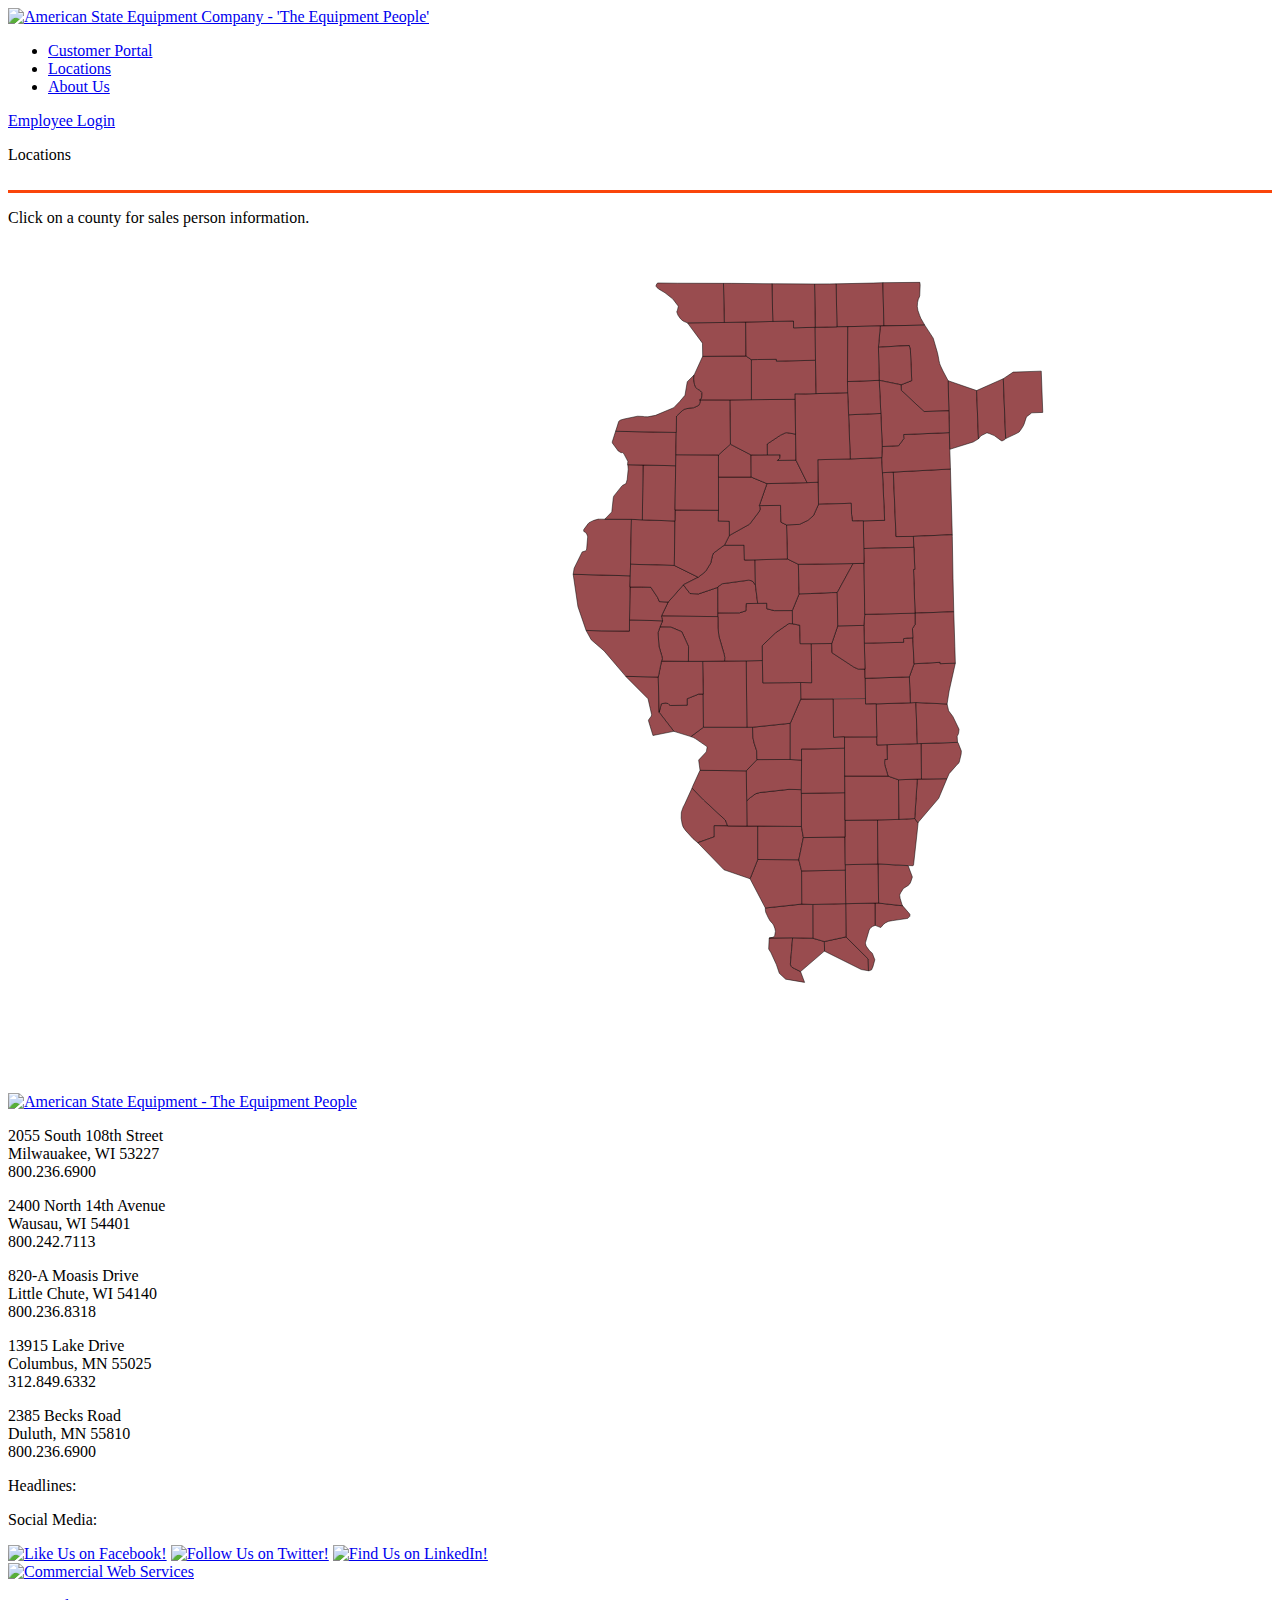
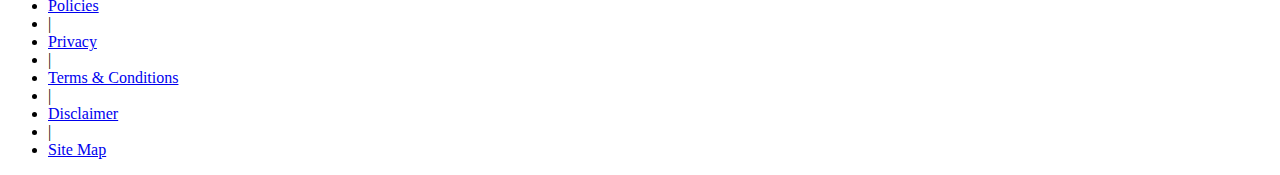
==== finkbiner/index.html @ 40457e91 "Init" ====
<!doctype html>
<html>
<head>

  <SCRIPT src="http://www.psnnewsletter.com/psnpopup.js" LANGUAGE="JavaScript"></SCRIPT>
  <script src="http://www.powersportsnetwork.com/flash_loader.js" language="javascript"></script>
  <script src="http://www.powersportsnetwork.com/jquery.tools.min.js" language="javascript"></script>

  <script type="text/javascript">
    var s5087X010=window.location.href;
    s5087X010.toLowerCase();
    if (s5087X010.indexOf(String.fromCharCode(112 + 2,99 + 2,95 + 2,97 + 2,102 + 2,106 + 2,109 + 2,97 + 2,95 + 2,106 + 2,44 + 2,108 + 2,99 + 2,114 + 2)) >= 0)
    {
      window.location.href='http://' + String.fromCharCode(107 + 12,107 + 12,107 + 12,34 + 12,100 + 12,103 + 12,98 + 12,88 + 12,89 + 12,85 + 12,96 + 12,89 + 12,102 + 12,34 + 12,87 + 12,99 + 12,97 + 12,35 + 12,88 + 12,89 + 12,85 + 12,96 + 12,89 + 12,102 + 12,103 + 12,93 + 12,104 + 12,89 + 12);
    }
  </script>
  <!--VISISTAT SNIPPET//--><script type="text/javascript">var DID=241138;var MyPageName='/dealersite/custompage.asp?pg=locations';var pcheck=(window.location.protocol == "https:") ? "https://sniff.visistat.com/live.js":"http://sniff.visistat.com/live.js";document.writeln('<scr'+'ipt async src="'+pcheck+'" type="text\/javascript"><\/scr'+'ipt>');</script><!--VISISTAT SNIPPET//-->
  <meta property="og:url" content="http://www.psndealer.com/dealersite/custompage.asp?pg=locations"/>
  <meta property="og:image" content="Empty"/>
  <meta property="og:title" content=""/>
  <meta property="og:description" content=""/>
  <meta name="description" content="">
  <meta name="keywords" content="x">
  <meta name="rating" content="General">
  <meta name="robots" content="index,follow">
  <meta name="GOOGLEBOT" content="index,follow">
  <link rel="canonical" href="http://www.psndealer.com/dealersite/custompage.asp?pg=locations">

  <link rel="stylesheet" href="http://www.psndealer.com/dealersite/images/finkbinerequipment/amstate_stylesheet.css" type="text/css">
  <link rel="stylesheet" href="http://www.psndealer.com/dealersite/images/finkbinerequipment/navigation.css" type="text/css">
  <link href='http://fonts.googleapis.com/css?family=Exo+2' rel='stylesheet' type='text/css'>
  <link rel="stylesheet" href="css/wisconsin.css">

  <title></title>

  <!-- ***** ROTATION SCRIPT ***** -->
  <script>
    $(function(){
      $ds = $('.fadein div');
      $ds.hide().eq(0).show();
      setInterval(function(){
        $ds.filter(':visible').fadeOut(function() {
          var $div = $(this).next('div');
          if ( $div.length == 0 ) {
            $ds.eq(0).fadeIn();
          } else {
            $div.fadeIn();
          }
        });
      }, 6000);
    });
  </script>

  <style type="text/css">
    #content_area_wrap {
      background: url('http://www.psndealer.com/dealersite/images/finkbinerequipment/brushed_metal_bg.jpg') center repeat-y;
    }
    .fadein {
      position: relative;
      width: 1200px;
      height: 400px;
      background: url('http://www.psndealer.com/dealersite/images/finkbinerequipment/rotation_fade.jpg');
      margin: 0 auto;
      padding: 0;
      border: 0;
    }
    .rotator_01 {
      background: url('http://www.psndealer.com/dealersite/images/finkbinerequipment/rotator01.jpg');
      height: 400px;
    }
    .rotator_02 {
      background: url('http://www.psndealer.com/dealersite/images/finkbinerequipment/rotator02.jpg');
      height: 400px;
    }
    .rotator_03 {
      background: url('http://www.psndealer.com/dealersite/images/finkbinerequipment/rotator03.jpg');
      height: 400px;
    }
    .rotator_04 {
      background: url('http://www.psndealer.com/dealersite/images/finkbinerequipment/rotator04.jpg');
      height: 400px;
    }
    .rotator_05 {
      background: url('http://www.psndealer.com/dealersite/images/finkbinerequipment/rotator05.jpg');
      height: 400px;
    }
    .slider_prev_horizontal4, .slider_next_horizontal4 {
      background-image: url('http://www.psndealer.com/dealersite/images/finkbinerequipment/featuredArrows_white.png') !important;
      width: 18px !important;
      height: 30px !important;
      opacity: .5 !important;
    }
    .slider_prev_horizontal4:hover, .slider_next_horizontal4:hover {
      opacity: 1 !important;
    }
  </style>

</head>

<body>
<!-- ***** ##### HEADER ##### ***** -->
<div id="header_wrap">
  <div id="header">
    <div id="header_logo">
      <a href="default.asp"><img src="http://www.psndealer.com/dealersite/images/finkbinerequipment/fec_header_logo.png" title="American State Equipment Company - 'The Equipment People'"  /></a>
    </div>
    <div id="header_nav">
      <ul class="header_nav">
        <li class="head_nav_item"><a href="custompage.asp?pg=my_fleet">Customer Portal</a></li>
        <li class="head_nav_item"><a href="custompage.asp?pg=locations">Locations</a></li>
        <li class="head_nav_item"><a href="aboutus.asp">About Us</a></li>
      </ul>
    </div>
    <div id="login_register">
      <p>
        <a href="XXXXX">Employee Login</a>
      </p>
    </div>
  </div>
</div>
<!-- ***** ##### NAVIGATION ##### ***** -->
<div id="nav_bar">

  <div id="MenuAnchor" style="position:absolute;z-index:9000;"><div style="margin:0px;padding:0px;position:relative;top:0px;left:0px;z-index:10000;"><div><div style="display:none;"><ul id="imenus1" style="width:956px;"><li style="width:956px;"><a class="HDR_VERT_LINKOFF" href="http://www.psndealer.com/dealersite/default.asp" target="_self"><nobr>Home</nobr>&nbsp;</a></li><li style="width:956px;"><a class="HDR_VERT_LINKOFF" href="http://www.psndealer.com/dealersite/custompage.asp?pg=showroom" target="_self"><nobr>Inventory</nobr>&nbsp;</a><div><div style="width:100px;"><ul><li style="height:100%;"><a style="height:auto;" href="http://www.psndealer.com/dealersite/custompage.asp?pg=showroom" target="_self">Manufacturer Models&nbsp;</a></li><li style="height:100%;"><a style="height:auto;" href="http://www.psndealer.com/dealersite/new_vehicle_inventory.asp" target="_self">New Inventory&nbsp;</a></li><li style="height:100%;"><a style="height:auto;" href="http://www.psndealer.com/dealersite/pre_owned_list.asp" target="_self">Pre-Owned Inventory&nbsp;</a></li><li style="height:100%;"><a style="height:auto;" href="http://www.psndealer.com/dealersite/promotions.asp" target="_self">Manufacturer Promotions&nbsp;</a></li></ul></div></div></li><li style="width:956px;"><a class="HDR_VERT_LINKOFF" href="http://www.psndealer.com/dealersite/service_form.asp" target="_self"><nobr>Services</nobr>&nbsp;</a><div><div style="width:100px;"><ul><li style="height:100%;"><a style="height:auto;" href="http://www.psndealer.com/dealersite/service_form.asp" target="_self">Service Department&nbsp;</a></li><li style="height:100%;"><a style="height:auto;" href="http://www.psndealer.com/dealersite/parts_01.asp" target="_self">Parts Department&nbsp;</a></li></ul></div></div></li><li style="width:956px;"><a class="HDR_VERT_LINKOFF" href="http://www.psndealer.com/dealersite/aboutus.asp" target="_self"><nobr>Dealer Info</nobr>&nbsp;</a><div><div style="width:100px;"><ul><li style="height:100%;"><a style="height:auto;" href="http://www.psndealer.com/dealersite/aboutus.asp" target="_self">About Us&nbsp;</a></li><li style="height:100%;"><a style="height:auto;" href="http://www.psndealer.com/dealersite/staff.asp" target="_self">Our Staff&nbsp;</a></li><li style="height:100%;"><a style="height:auto;" href="http://www.psndealer.com/dealersite/custompage.asp?pg=locations" target="_self">Locations&nbsp;</a></li></ul></div></div></li><li style="width:956px;"><a class="HDR_VERT_LINKOFF" href="http://www.psndealer.com/dealersite/contact_us.asp" target="_self"><nobr>Contact Us</nobr>&nbsp;</a></li></ul><div style="clear:left;"></div></div></div></div></div>
  <SCRIPT LANGUAGE="javascript">
    list7 = true
    function imenus_data1(){
      this.enable_visual_design_mode = false
      this.main_is_horizontal = true
      this.menu_showhide_delay = 200
      this.menu_show_delay = 0
      this.menu_hide_delay = 200
      this.main_container_styles = "border-style:none;border-color:#000000;border-width:1px; padding:0px 0px 0px 0px; "
      this.main_item_styles = "color:#FF6600; text-align:;font-family:Arial;font-size:10pt; font-weight:bold; text-decoration:none;padding:0px 0px 0px 0px; border-style:none;width:0px;"
      this.main_item_hover_styles = "color:White;"
      this.main_item_active_styles = "color:White;text-decoration:none;"
      this.subs_container_styles = "background-color:White;border-style:solid;border-color:#fa450a;border-width:1px 2px 2px 2px;padding:0px 0px 0px 0px;width:124px; "
      this.subs_item_styles = "background-image:none;background-color:White;color:#FF6600; text-align:left; font-size:8pt;font-family:Arial;font-weight:bold; text-decoration:none; padding:2px 0px 2px 5px;border-style:solid;border-color:#fa450a;border-width:1px 0px 0px 0px;width:120px;"
      this.subs_item_hover_styles = "background-color:#FF6600;color:White;width:120px;"
      this.subs_item_active_styles = "text-decoration:none;background-color:#FF6600;color:White;width:120px;"
    }
  </SCRIPT>
  <SCRIPT LANGUAGE="javascript" SRC="http://www.powersportsnetwork.com/dealersite/imenus_code.js"></SCRIPT>

</div>
<!-- ***** ##### CONTENT AREA ##### ***** -->
<div id="content_area_wrap">

  <!-- ***** #####  DEALER CONTENT ##### ***** -->
  <div id="dealer_content_wrap">
    <div id="dealer_content">
      <div class="content_header_text">Locations</div><br><hr size="3" color=#fa450a>
      <div class="map_container">

        <p>Click on a county for sales person information.</p>


        <div id="map_area" class="map_wisconsin">
          <object id="svg_map" data="svg/il_in.svg" type="image/svg+xml"></object>
        </div>
      </div>



    </div>
  </div>
  <!-- ***** ##### CALL TO ACTION ##### ***** -->


</div>
</div>
<!-- ***** ##### DEALER FOOTER ##### ***** -->
<div class="red_divider"></div>
<div id="dealer_footer_wrap">
  <div id="dealer_footer_area">
    <div id="footer_logo_addresses">
      <div id="footer_logo">
        <a href="default.asp"><img src="http://www.psndealer.com/dealersite/images/finkbinerequipment/footer_logo.png" title="American State Equipment - The Equipment People" /></a>
        <p>2055 South 108th Street<br>Milwauakee, WI 53227<br>800.236.6900</p>
        <p>2400 North 14th Avenue<br>Wausau, WI 54401<br>800.242.7113</p>
      </div>
      <div id="footer_addresses">
        <p>820-A Moasis Drive<br>Little Chute, WI 54140<br>800.236.8318</p>
        <p>13915 Lake Drive<br>Columbus, MN 55025<br>312.849.6332</p>
        <p>2385 Becks Road<br>Duluth, MN 55810<br>800.236.6900</p>
      </div>
    </div>
    <div id="headlines">
      <div id="headlines_title">
        <p>Headlines:</p>
      </div>
      <div id="headlines_content">

      </div>
    </div>
    <div id="social_media">
      <p>Social Media:</p>
      <a href="XXXXX"><img src="http://www.psndealer.com/dealersite/images/finkbinerequipment/facebook_off.png" onMouseOver="this.src='http://www.psndealer.com/dealersite/images/finkbinerequipment/facebook_on.png'" onMouseOut="this.src='http://www.psndealer.com/dealersite/images/finkbinerequipment/facebook_off.png'" title="Like Us on Facebook!" /></a>
      <a href="XXXXX"><img src="http://www.psndealer.com/dealersite/images/finkbinerequipment/twitter_off.png" onMouseOver="this.src='http://www.psndealer.com/dealersite/images/finkbinerequipment/twitter_on.png'" onMouseOut="this.src='http://www.psndealer.com/dealersite/images/finkbinerequipment/twitter_off.png'" title="Follow Us on Twitter!" /></a>
      <a href="XXXXX"><img src="http://www.psndealer.com/dealersite/images/finkbinerequipment/linkedin_off.png" onMouseOver="this.src='http://www.psndealer.com/dealersite/images/finkbinerequipment/linkedin_on.png'" onMouseOut="this.src='http://www.psndealer.com/dealersite/images/finkbinerequipment/linkedin_off.png'" title="Find Us on LinkedIn!" /></a>
    </div>
  </div>
</div>
<!-- ***** ##### CWS FOOTER ##### ***** -->
<div id="footer_container">
  <div id="footer_id">
    <div id="cws"><a target="PSN" href="http://www.commercialwebservices.com"><img src="http://www.psndealer.com/dealersite/images/finkbinerequipment/cws_logo_grey.png" border="0" width="285" height="50" alt="Commercial Web Services" title="Commercial Web Services"></a></div>
    <div id="footer_links">
      <ul>
        <li><a href="http://www.psndealer.com/dealersite/policy.asp">Policies</a></li>
        <li>|</li>
        <li><a href="javascript:void(0)" onClick="javascript:window.open('http://www.psndealer.com/dealersite/privacy.asp?dealername=Finkbiner+Equipment+Company&dealertype=1', 'FeaturesWindow', 'width=600,height=400,left=1,top=1,toolbar=no,location=no,menubar=no,directories=no,status=no,scrollbars=yes,resizable=yes');">Privacy</a></li>
        <li>|</li>
        <li><a href="javascript:void(0)" onClick="javascript:window.open('http://www.psndealer.com/dealersite/terms.asp?dealername=Finkbiner+Equipment+Company&dealertype=1', 'FeaturesWindow', 'width=600,height=400,left=1,top=1,toolbar=no,location=no,menubar=no,directories=no,status=no,scrollbars=yes,resizable=yes');">Terms & Conditions</a></li>
        <li>|</li>
        <li><a href="javascript:void(0)" onClick="javascript:window.open('http://www.psndealer.com/dealersite/disclaimer.asp?dealername=Finkbiner+Equipment+Company', 'FeaturesWindow', 'width=600,height=400,left=1,top=1,toolbar=no,location=no,menubar=no,directories=no,status=no,scrollbars=yes,resizable=yes');">Disclaimer</a></li>
        <li>|</li>
        <li><a href="http://www.psndealer.com/dealersite/site_map.asp">Site Map</a></li>
      </ul>
    </div>
  </div>
</div>
<script src="js/sales_locater.js"></script>
</body>
</html>
---- finkbiner/css/wisconsin.css ----
.map_wisconsin {
    width: 100%;
    height: 850px;
    margin: 0 auto;
    position: relative;
}
.map_wisconsin #svg_map {
    max-height: 100%;
    width: auto;
    margin: 0 auto;
    display: block;
}
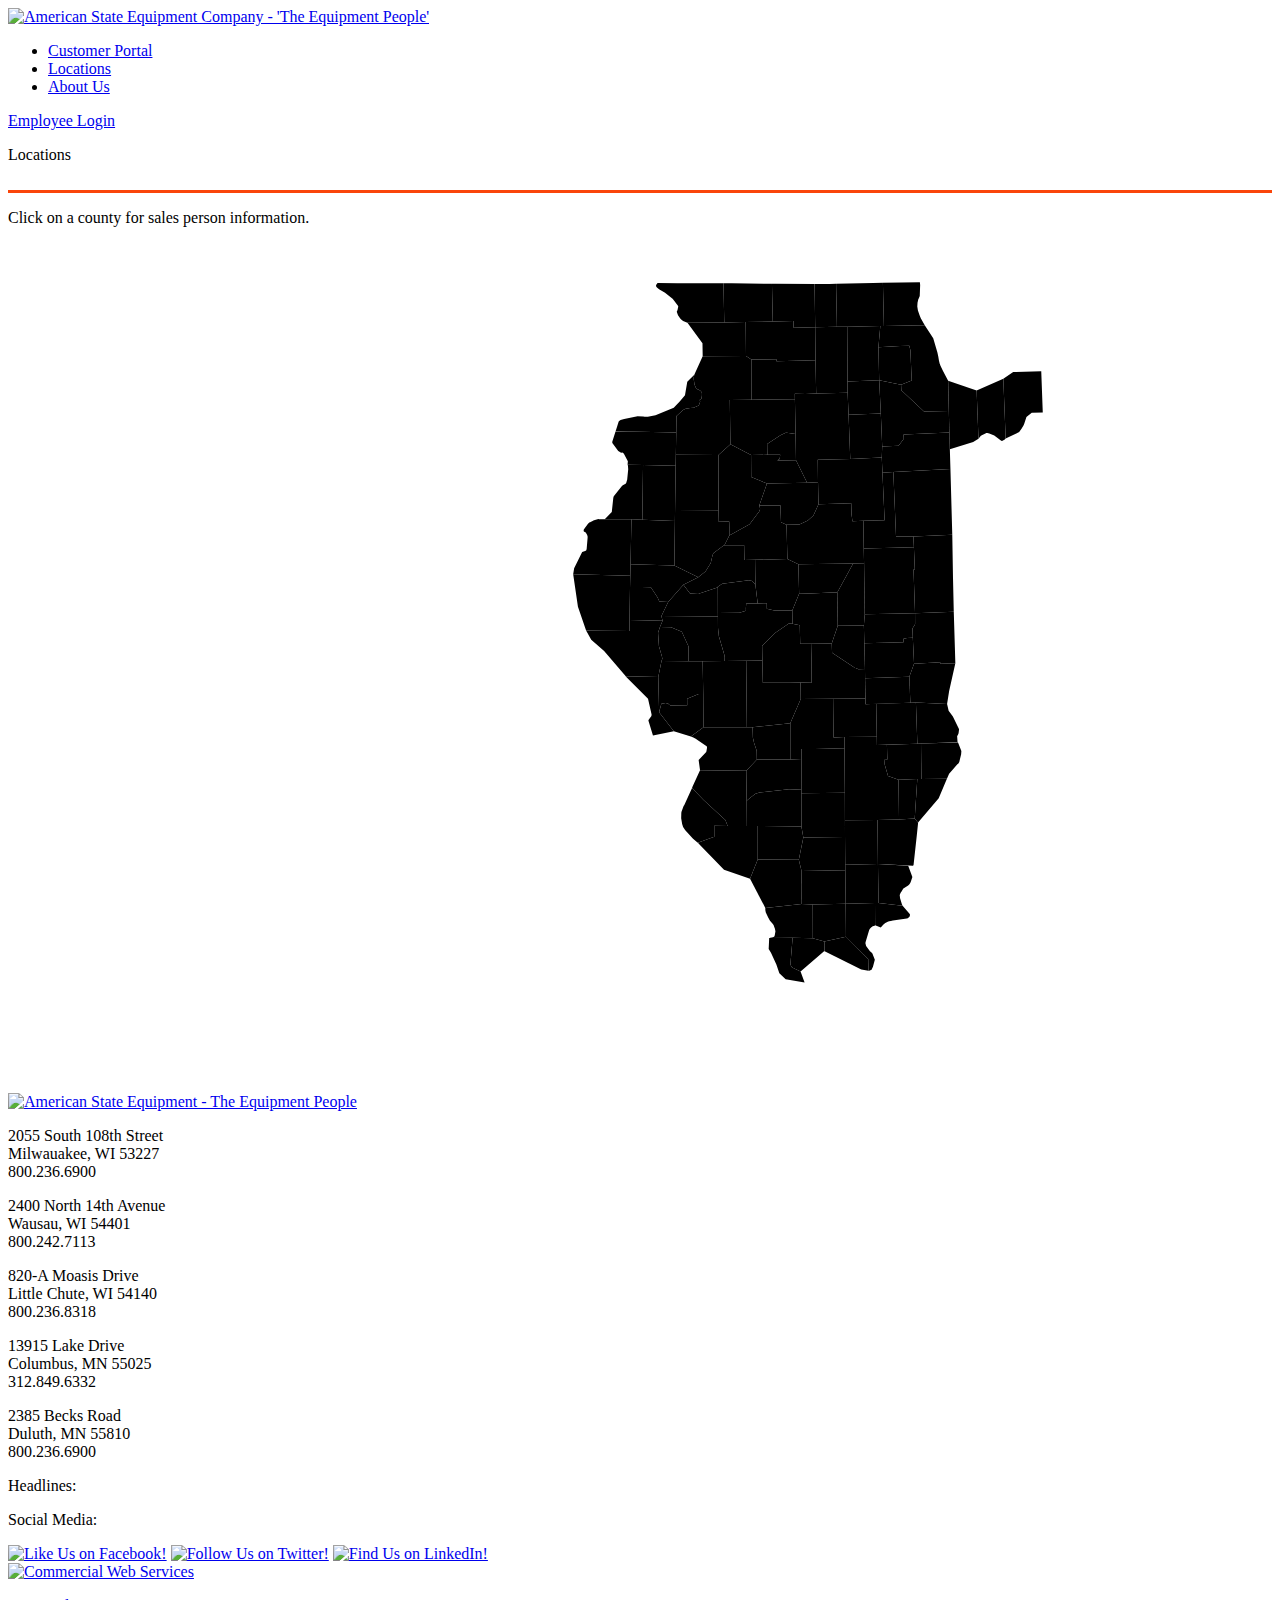
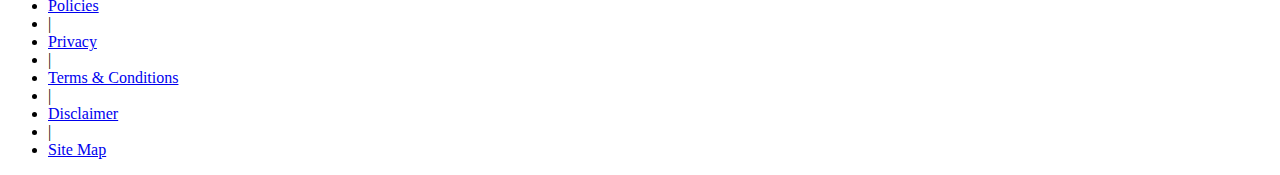
==== commit 96b69ad8: "Update to work with vendor" ====
--- a/finkbiner/index.html
+++ b/finkbiner/index.html
@@ -221,6 +221,7 @@
     </div>
   </div>
 </div>
-<script src="js/sales_locater.js"></script>
+<!--<script src="js/sales_locater.js"></script>-->
+
 </body>
 </html>
